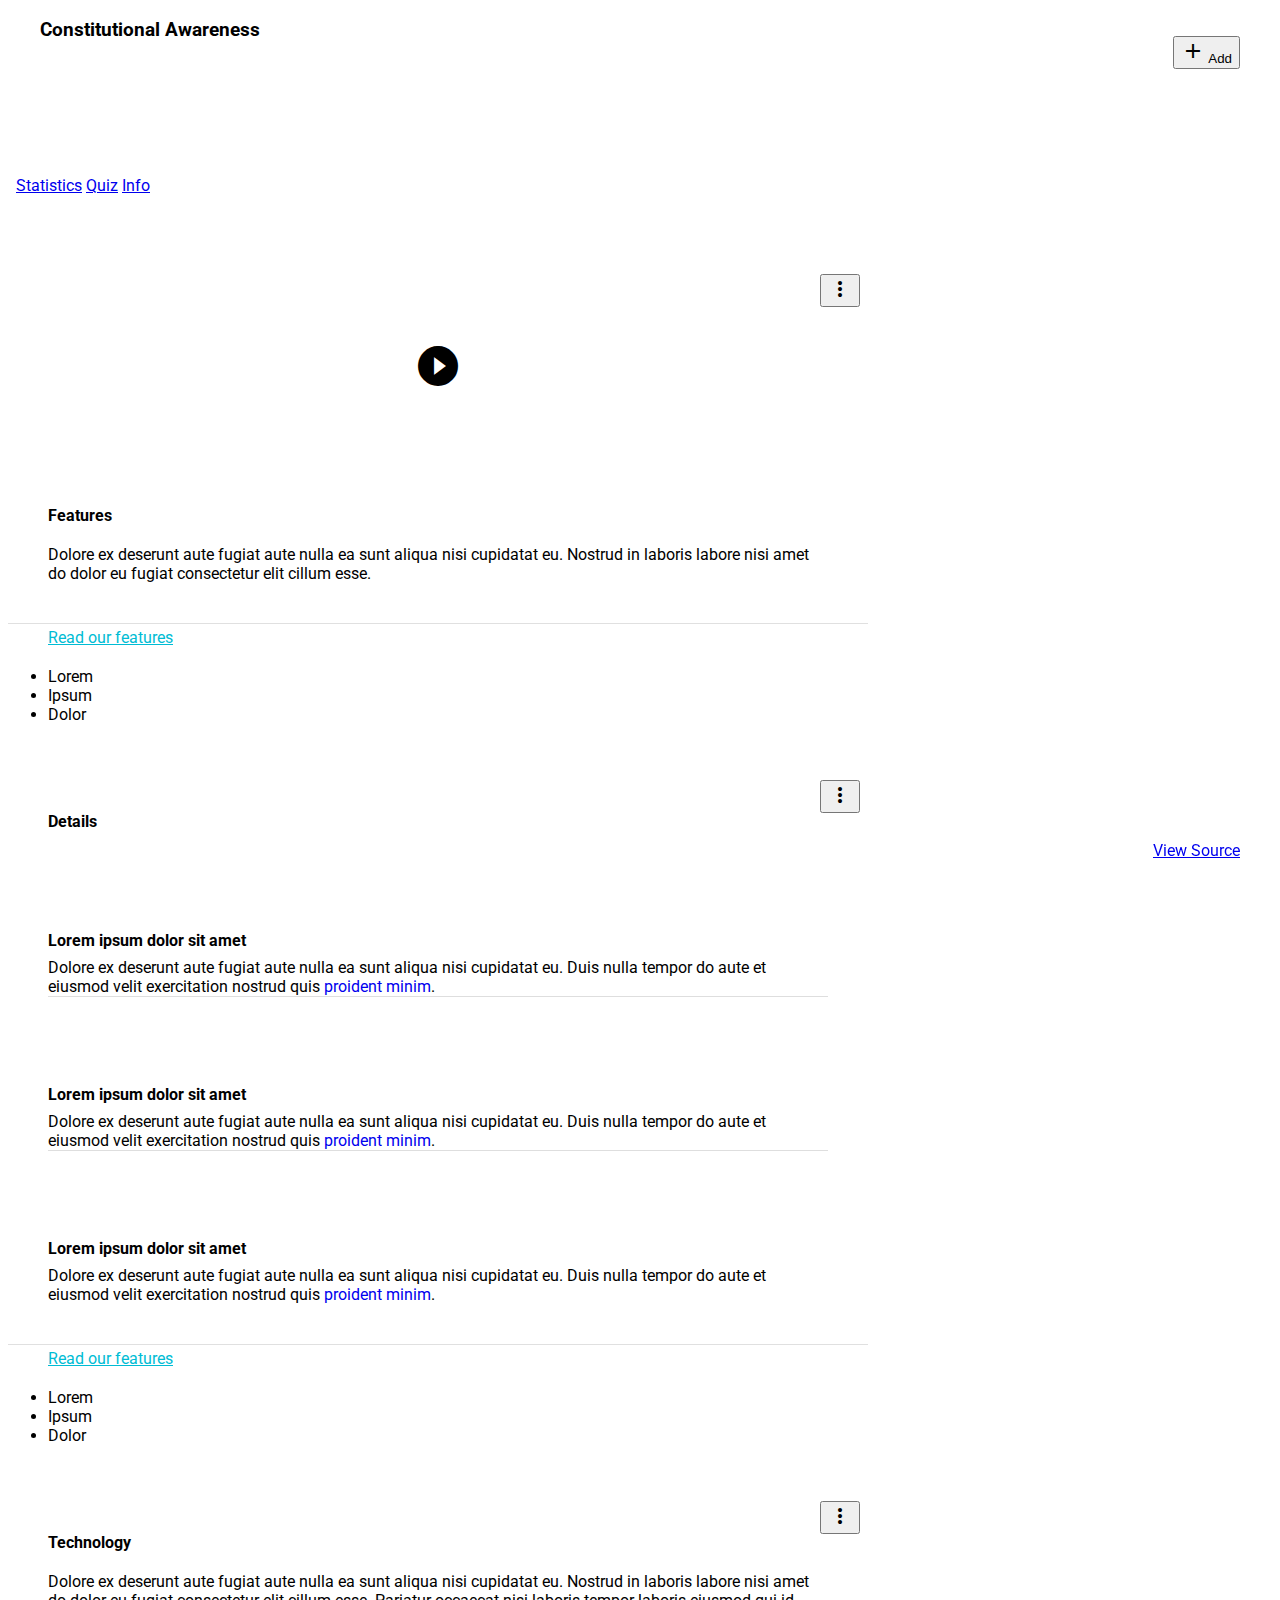
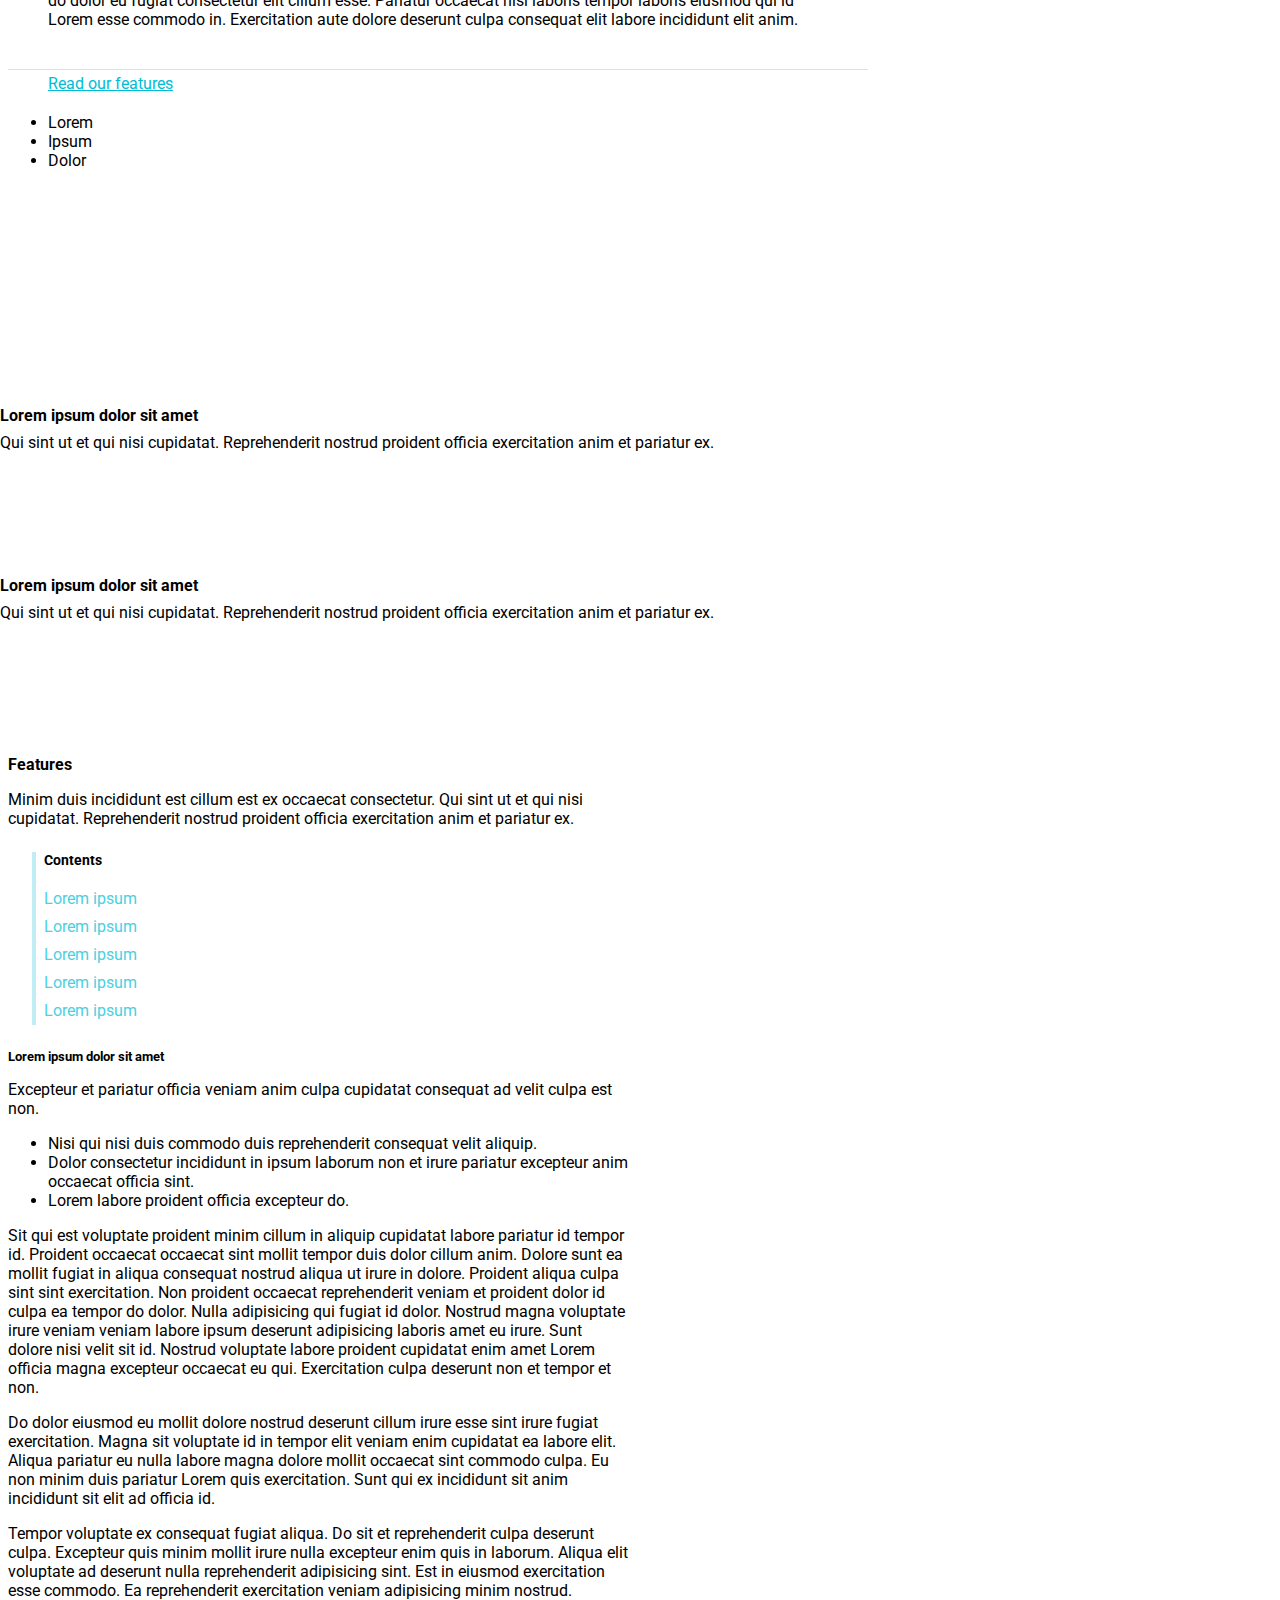
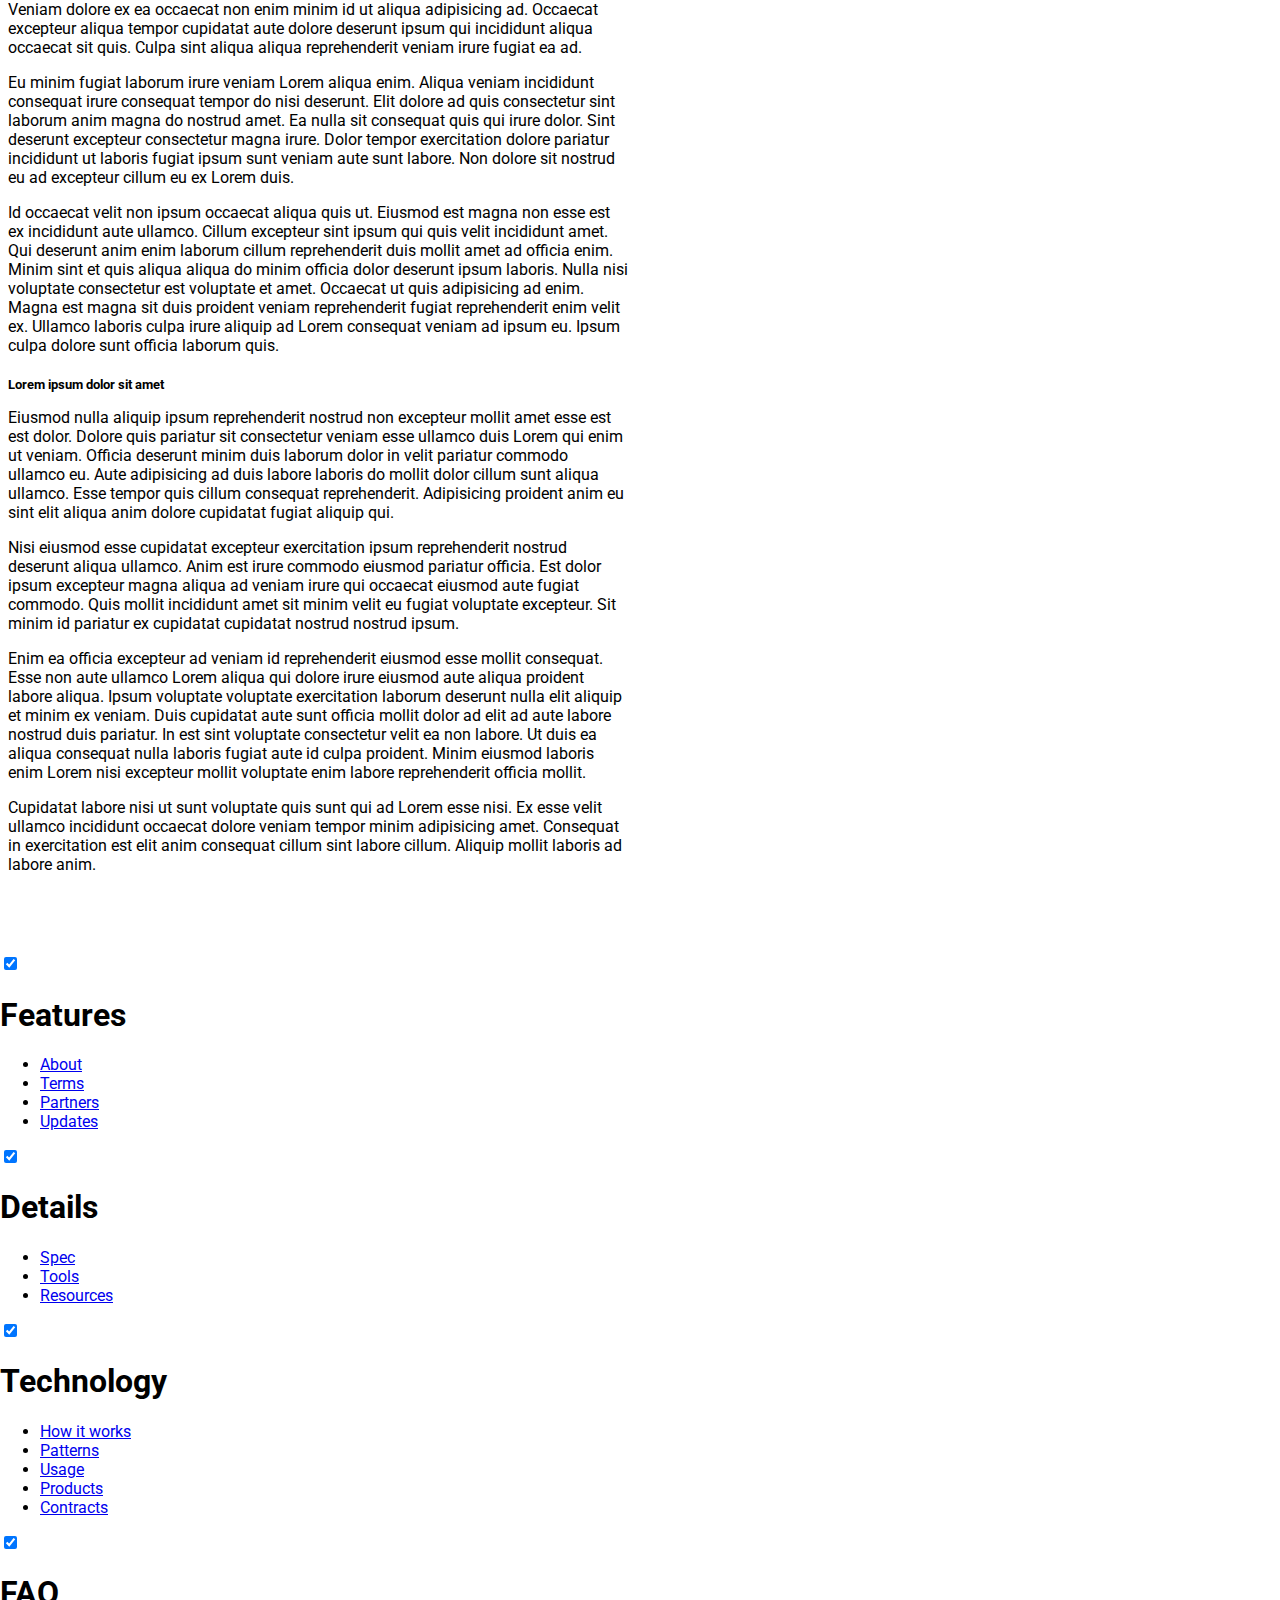
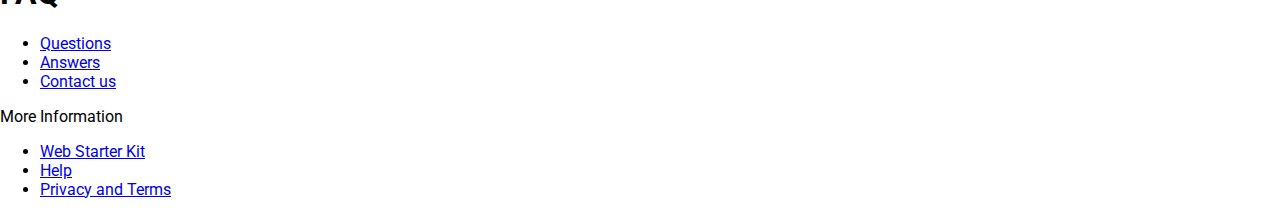
==== mdl-template-text-only/index.html @ 5928e8d0 "update" ====
<!doctype html>
<!--
  Material Design Lite
  Copyright 2015 Google Inc. All rights reserved.

  Licensed under the Apache License, Version 2.0 (the "License");
  you may not use this file except in compliance with the License.
  You may obtain a copy of the License at

      https://www.apache.org/licenses/LICENSE-2.0

  Unless required by applicable law or agreed to in writing, software
  distributed under the License is distributed on an "AS IS" BASIS,
  WITHOUT WARRANTIES OR CONDITIONS OF ANY KIND, either express or implied.
  See the License for the specific language governing permissions and
  limitations under the License
-->
<html lang="en">
  <head>
    <meta charset="utf-8">
    <meta http-equiv="X-UA-Compatible" content="IE=edge">
    <meta name="description" content="A front-end template that helps you build fast, modern mobile web apps.">
    <meta name="viewport" content="width=device-width, initial-scale=1">
    <title>Material Design Lite</title>

    <!-- Add to homescreen for Chrome on Android -->
    <meta name="mobile-web-app-capable" content="yes">
    <link rel="icon" sizes="192x192" href="images/android-desktop.png">

    <!-- Add to homescreen for Safari on iOS -->
    <meta name="apple-mobile-web-app-capable" content="yes">
    <meta name="apple-mobile-web-app-status-bar-style" content="black">
    <meta name="apple-mobile-web-app-title" content="Material Design Lite">
    <link rel="apple-touch-icon-precomposed" href="images/ios-desktop.png">

    <!-- Tile icon for Win8 (144x144 + tile color) -->
    <meta name="msapplication-TileImage" content="images/touch/ms-touch-icon-144x144-precomposed.png">
    <meta name="msapplication-TileColor" content="#3372DF">

    <link rel="shortcut icon" href="images/favicon.png">

    <!-- SEO: If your mobile URL is different from the desktop URL, add a canonical link to the desktop page https://developers.google.com/webmasters/smartphone-sites/feature-phones -->
    <!--
    <link rel="canonical" href="http://www.example.com/">
    -->

    <link rel="stylesheet" href="https://fonts.googleapis.com/css?family=Roboto:regular,bold,italic,thin,light,bolditalic,black,medium&amp;lang=en">
    <link rel="stylesheet" href="https://fonts.googleapis.com/icon?family=Material+Icons">
    <link rel="stylesheet" href="https://code.getmdl.io/1.1.1/material.deep_purple-pink.min.css">
    <link rel="stylesheet" href="styles.css">
    <style>
    #view-source {
      position: fixed;
      display: block;
      right: 0;
      bottom: 0;
      margin-right: 40px;
      margin-bottom: 40px;
      z-index: 900;
    }
    </style>
  </head>
  <body class="mdl-demo mdl-color--grey-100 mdl-color-text--grey-700 mdl-base">
    <div class="mdl-layout mdl-js-layout mdl-layout--fixed-header">
      <header class="mdl-layout__header mdl-layout__header--scroll mdl-color--primary">
        <div style="height:15vh" class="mdl-layout--large-screen-only mdl-layout__header-row">
          <h3>Constitutional Awareness</h3>
        </div>
        <div class="mdl-layout__tab-bar mdl-js-ripple-effect mdl-color--primary-dark">
          <a href="#overview" class="mdl-layout__tab is-active">Statistics</a>
          <a href="#features" class="mdl-layout__tab">Quiz</a>
          <a href="#features" class="mdl-layout__tab">Info</a>
          <button class="mdl-button mdl-js-button mdl-button--fab mdl-js-ripple-effect mdl-button--colored mdl-shadow--4dp mdl-color--accent" id="add">
            <i class="material-icons" role="presentation">add</i>
            <span class="visuallyhidden">Add</span>
          </button>
        </div>
      </header>
      <main class="mdl-layout__content">
        <div class="mdl-layout__tab-panel is-active" id="overview">
          <section class="section--center mdl-grid mdl-grid--no-spacing mdl-shadow--2dp">
            <header class="section__play-btn mdl-cell mdl-cell--3-col-desktop mdl-cell--2-col-tablet mdl-cell--4-col-phone mdl-color--teal-100 mdl-color-text--white">
              <i class="material-icons">play_circle_filled</i>
            </header>
            <div class="mdl-card mdl-cell mdl-cell--9-col-desktop mdl-cell--6-col-tablet mdl-cell--4-col-phone">
              <div class="mdl-card__supporting-text">
                <h4>Features</h4>
                Dolore ex deserunt aute fugiat aute nulla ea sunt aliqua nisi cupidatat eu. Nostrud in laboris labore nisi amet do dolor eu fugiat consectetur elit cillum esse.
              </div>
              <div class="mdl-card__actions">
                <a href="#" class="mdl-button">Read our features</a>
              </div>
            </div>
            <button class="mdl-button mdl-js-button mdl-js-ripple-effect mdl-button--icon" id="btn1">
              <i class="material-icons">more_vert</i>
            </button>
            <ul class="mdl-menu mdl-js-menu mdl-menu--bottom-right" for="btn1">
              <li class="mdl-menu__item">Lorem</li>
              <li class="mdl-menu__item" disabled>Ipsum</li>
              <li class="mdl-menu__item">Dolor</li>
            </ul>
          </section>
          <section class="section--center mdl-grid mdl-grid--no-spacing mdl-shadow--2dp">
            <div class="mdl-card mdl-cell mdl-cell--12-col">
              <div class="mdl-card__supporting-text mdl-grid mdl-grid--no-spacing">
                <h4 class="mdl-cell mdl-cell--12-col">Details</h4>
                <div class="section__circle-container mdl-cell mdl-cell--2-col mdl-cell--1-col-phone">
                  <div class="section__circle-container__circle mdl-color--primary"></div>
                </div>
                <div class="section__text mdl-cell mdl-cell--10-col-desktop mdl-cell--6-col-tablet mdl-cell--3-col-phone">
                  <h5>Lorem ipsum dolor sit amet</h5>
                  Dolore ex deserunt aute fugiat aute nulla ea sunt aliqua nisi cupidatat eu. Duis nulla tempor do aute et eiusmod velit exercitation nostrud quis <a href="#">proident minim</a>.
                </div>
                <div class="section__circle-container mdl-cell mdl-cell--2-col mdl-cell--1-col-phone">
                  <div class="section__circle-container__circle mdl-color--primary"></div>
                </div>
                <div class="section__text mdl-cell mdl-cell--10-col-desktop mdl-cell--6-col-tablet mdl-cell--3-col-phone">
                  <h5>Lorem ipsum dolor sit amet</h5>
                  Dolore ex deserunt aute fugiat aute nulla ea sunt aliqua nisi cupidatat eu. Duis nulla tempor do aute et eiusmod velit exercitation nostrud quis <a href="#">proident minim</a>.
                </div>
                <div class="section__circle-container mdl-cell mdl-cell--2-col mdl-cell--1-col-phone">
                  <div class="section__circle-container__circle mdl-color--primary"></div>
                </div>
                <div class="section__text mdl-cell mdl-cell--10-col-desktop mdl-cell--6-col-tablet mdl-cell--3-col-phone">
                  <h5>Lorem ipsum dolor sit amet</h5>
                  Dolore ex deserunt aute fugiat aute nulla ea sunt aliqua nisi cupidatat eu. Duis nulla tempor do aute et eiusmod velit exercitation nostrud quis <a href="#">proident minim</a>.
                </div>
              </div>
              <div class="mdl-card__actions">
                <a href="#" class="mdl-button">Read our features</a>
              </div>
            </div>
            <button class="mdl-button mdl-js-button mdl-js-ripple-effect mdl-button--icon" id="btn2">
              <i class="material-icons">more_vert</i>
            </button>
            <ul class="mdl-menu mdl-js-menu mdl-menu--bottom-right" for="btn2">
              <li class="mdl-menu__item">Lorem</li>
              <li class="mdl-menu__item" disabled>Ipsum</li>
              <li class="mdl-menu__item">Dolor</li>
            </ul>
          </section>
          <section class="section--center mdl-grid mdl-grid--no-spacing mdl-shadow--2dp">
            <div class="mdl-card mdl-cell mdl-cell--12-col">
              <div class="mdl-card__supporting-text">
                <h4>Technology</h4>
                Dolore ex deserunt aute fugiat aute nulla ea sunt aliqua nisi cupidatat eu. Nostrud in laboris labore nisi amet do dolor eu fugiat consectetur elit cillum esse. Pariatur occaecat nisi laboris tempor laboris eiusmod qui id Lorem esse commodo in. Exercitation aute dolore deserunt culpa consequat elit labore incididunt elit anim.
              </div>
              <div class="mdl-card__actions">
                <a href="#" class="mdl-button">Read our features</a>
              </div>
            </div>
            <button class="mdl-button mdl-js-button mdl-js-ripple-effect mdl-button--icon" id="btn3">
              <i class="material-icons">more_vert</i>
            </button>
            <ul class="mdl-menu mdl-js-menu mdl-menu--bottom-right" for="btn3">
              <li class="mdl-menu__item">Lorem</li>
              <li class="mdl-menu__item" disabled>Ipsum</li>
              <li class="mdl-menu__item">Dolor</li>
            </ul>
          </section>
          <section class="section--footer mdl-color--white mdl-grid">
            <div class="section__circle-container mdl-cell mdl-cell--2-col mdl-cell--1-col-phone">
              <div class="section__circle-container__circle mdl-color--accent section__circle--big"></div>
            </div>
            <div class="section__text mdl-cell mdl-cell--4-col-desktop mdl-cell--6-col-tablet mdl-cell--3-col-phone">
              <h5>Lorem ipsum dolor sit amet</h5>
              Qui sint ut et qui nisi cupidatat. Reprehenderit nostrud proident officia exercitation anim et pariatur ex.
            </div>
            <div class="section__circle-container mdl-cell mdl-cell--2-col mdl-cell--1-col-phone">
              <div class="section__circle-container__circle mdl-color--accent section__circle--big"></div>
            </div>
            <div class="section__text mdl-cell mdl-cell--4-col-desktop mdl-cell--6-col-tablet mdl-cell--3-col-phone">
              <h5>Lorem ipsum dolor sit amet</h5>
              Qui sint ut et qui nisi cupidatat. Reprehenderit nostrud proident officia exercitation anim et pariatur ex.
            </div>
          </section>
        </div>
        <div class="mdl-layout__tab-panel" id="features">
          <section class="section--center mdl-grid mdl-grid--no-spacing">
            <div class="mdl-cell mdl-cell--12-col">
              <h4>Features</h4>
              Minim duis incididunt est cillum est ex occaecat consectetur. Qui sint ut et qui nisi cupidatat. Reprehenderit nostrud proident officia exercitation anim et pariatur ex.
              <ul class="toc">
                <h4>Contents</h4>
                <a href="#lorem1">Lorem ipsum</a>
                <a href="#lorem2">Lorem ipsum</a>
                <a href="#lorem3">Lorem ipsum</a>
                <a href="#lorem4">Lorem ipsum</a>
                <a href="#lorem5">Lorem ipsum</a>
              </ul>

              <h5 id="lorem1">Lorem ipsum dolor sit amet</h5>
              Excepteur et pariatur officia veniam anim culpa cupidatat consequat ad velit culpa est non.
              <ul>
                <li>Nisi qui nisi duis commodo duis reprehenderit consequat velit aliquip.</li>
                <li>Dolor consectetur incididunt in ipsum laborum non et irure pariatur excepteur anim occaecat officia sint.</li>
                <li>Lorem labore proident officia excepteur do.</li>
              </ul>

              <p>
                Sit qui est voluptate proident minim cillum in aliquip cupidatat labore pariatur id tempor id. Proident occaecat occaecat sint mollit tempor duis dolor cillum anim. Dolore sunt ea mollit fugiat in aliqua consequat nostrud aliqua ut irure in dolore. Proident aliqua culpa sint sint exercitation. Non proident occaecat reprehenderit veniam et proident dolor id culpa ea tempor do dolor. Nulla adipisicing qui fugiat id dolor. Nostrud magna voluptate irure veniam veniam labore ipsum deserunt adipisicing laboris amet eu irure. Sunt dolore nisi velit sit id. Nostrud voluptate labore proident cupidatat enim amet Lorem officia magna excepteur occaecat eu qui. Exercitation culpa deserunt non et tempor et non.
              </p>
              <p>
                Do dolor eiusmod eu mollit dolore nostrud deserunt cillum irure esse sint irure fugiat exercitation. Magna sit voluptate id in tempor elit veniam enim cupidatat ea labore elit. Aliqua pariatur eu nulla labore magna dolore mollit occaecat sint commodo culpa. Eu non minim duis pariatur Lorem quis exercitation. Sunt qui ex incididunt sit anim incididunt sit elit ad officia id.
              </p>
              <p id="lorem2">
                Tempor voluptate ex consequat fugiat aliqua. Do sit et reprehenderit culpa deserunt culpa. Excepteur quis minim mollit irure nulla excepteur enim quis in laborum. Aliqua elit voluptate ad deserunt nulla reprehenderit adipisicing sint. Est in eiusmod exercitation esse commodo. Ea reprehenderit exercitation veniam adipisicing minim nostrud. Veniam dolore ex ea occaecat non enim minim id ut aliqua adipisicing ad. Occaecat excepteur aliqua tempor cupidatat aute dolore deserunt ipsum qui incididunt aliqua occaecat sit quis. Culpa sint aliqua aliqua reprehenderit veniam irure fugiat ea ad.
              </p>
              <p>
                Eu minim fugiat laborum irure veniam Lorem aliqua enim. Aliqua veniam incididunt consequat irure consequat tempor do nisi deserunt. Elit dolore ad quis consectetur sint laborum anim magna do nostrud amet. Ea nulla sit consequat quis qui irure dolor. Sint deserunt excepteur consectetur magna irure. Dolor tempor exercitation dolore pariatur incididunt ut laboris fugiat ipsum sunt veniam aute sunt labore. Non dolore sit nostrud eu ad excepteur cillum eu ex Lorem duis.
              </p>
              <p>
                Id occaecat velit non ipsum occaecat aliqua quis ut. Eiusmod est magna non esse est ex incididunt aute ullamco. Cillum excepteur sint ipsum qui quis velit incididunt amet. Qui deserunt anim enim laborum cillum reprehenderit duis mollit amet ad officia enim. Minim sint et quis aliqua aliqua do minim officia dolor deserunt ipsum laboris. Nulla nisi voluptate consectetur est voluptate et amet. Occaecat ut quis adipisicing ad enim. Magna est magna sit duis proident veniam reprehenderit fugiat reprehenderit enim velit ex. Ullamco laboris culpa irure aliquip ad Lorem consequat veniam ad ipsum eu. Ipsum culpa dolore sunt officia laborum quis.
              </p>

              <h5 id="lorem3">Lorem ipsum dolor sit amet</h5>

              <p id="lorem4">
                Eiusmod nulla aliquip ipsum reprehenderit nostrud non excepteur mollit amet esse est est dolor. Dolore quis pariatur sit consectetur veniam esse ullamco duis Lorem qui enim ut veniam. Officia deserunt minim duis laborum dolor in velit pariatur commodo ullamco eu. Aute adipisicing ad duis labore laboris do mollit dolor cillum sunt aliqua ullamco. Esse tempor quis cillum consequat reprehenderit. Adipisicing proident anim eu sint elit aliqua anim dolore cupidatat fugiat aliquip qui.
              </p>
              <p id="lorem5">
                Nisi eiusmod esse cupidatat excepteur exercitation ipsum reprehenderit nostrud deserunt aliqua ullamco. Anim est irure commodo eiusmod pariatur officia. Est dolor ipsum excepteur magna aliqua ad veniam irure qui occaecat eiusmod aute fugiat commodo. Quis mollit incididunt amet sit minim velit eu fugiat voluptate excepteur. Sit minim id pariatur ex cupidatat cupidatat nostrud nostrud ipsum.
              </p>
              <p>
                Enim ea officia excepteur ad veniam id reprehenderit eiusmod esse mollit consequat. Esse non aute ullamco Lorem aliqua qui dolore irure eiusmod aute aliqua proident labore aliqua. Ipsum voluptate voluptate exercitation laborum deserunt nulla elit aliquip et minim ex veniam. Duis cupidatat aute sunt officia mollit dolor ad elit ad aute labore nostrud duis pariatur. In est sint voluptate consectetur velit ea non labore. Ut duis ea aliqua consequat nulla laboris fugiat aute id culpa proident. Minim eiusmod laboris enim Lorem nisi excepteur mollit voluptate enim labore reprehenderit officia mollit.
              </p>
              <p>
                Cupidatat labore nisi ut sunt voluptate quis sunt qui ad Lorem esse nisi. Ex esse velit ullamco incididunt occaecat dolore veniam tempor minim adipisicing amet. Consequat in exercitation est elit anim consequat cillum sint labore cillum. Aliquip mollit laboris ad labore anim.
              </p>
            </div>
          </section>
        </div>
        <footer class="mdl-mega-footer">
          <div class="mdl-mega-footer--middle-section">
            <div class="mdl-mega-footer--drop-down-section">
              <input class="mdl-mega-footer--heading-checkbox" type="checkbox" checked>
              <h1 class="mdl-mega-footer--heading">Features</h1>
              <ul class="mdl-mega-footer--link-list">
                <li><a href="#">About</a></li>
                <li><a href="#">Terms</a></li>
                <li><a href="#">Partners</a></li>
                <li><a href="#">Updates</a></li>
              </ul>
            </div>
            <div class="mdl-mega-footer--drop-down-section">
              <input class="mdl-mega-footer--heading-checkbox" type="checkbox" checked>
              <h1 class="mdl-mega-footer--heading">Details</h1>
              <ul class="mdl-mega-footer--link-list">
                <li><a href="#">Spec</a></li>
                <li><a href="#">Tools</a></li>
                <li><a href="#">Resources</a></li>
              </ul>
            </div>
            <div class="mdl-mega-footer--drop-down-section">
              <input class="mdl-mega-footer--heading-checkbox" type="checkbox" checked>
              <h1 class="mdl-mega-footer--heading">Technology</h1>
              <ul class="mdl-mega-footer--link-list">
                <li><a href="#">How it works</a></li>
                <li><a href="#">Patterns</a></li>
                <li><a href="#">Usage</a></li>
                <li><a href="#">Products</a></li>
                <li><a href="#">Contracts</a></li>
              </ul>
            </div>
            <div class="mdl-mega-footer--drop-down-section">
              <input class="mdl-mega-footer--heading-checkbox" type="checkbox" checked>
              <h1 class="mdl-mega-footer--heading">FAQ</h1>
              <ul class="mdl-mega-footer--link-list">
                <li><a href="#">Questions</a></li>
                <li><a href="#">Answers</a></li>
                <li><a href="#">Contact us</a></li>
              </ul>
            </div>
          </div>
          <div class="mdl-mega-footer--bottom-section">
            <div class="mdl-logo">
              More Information
            </div>
            <ul class="mdl-mega-footer--link-list">
              <li><a href="https://developers.google.com/web/starter-kit/">Web Starter Kit</a></li>
              <li><a href="#">Help</a></li>
              <li><a href="#">Privacy and Terms</a></li>
            </ul>
          </div>
        </footer>
      </main>
    </div>
    <a href="https://github.com/google/material-design-lite/blob/master/templates/text-only/" target="_blank" id="view-source" class="mdl-button mdl-js-button mdl-button--raised mdl-js-ripple-effect mdl-color--accent mdl-color-text--accent-contrast">View Source</a>
    <script src="https://code.getmdl.io/1.1.1/material.min.js"></script>
  </body>
</html>
---- mdl-template-text-only/styles.css ----
/**
 * Copyright 2015 Google Inc. All Rights Reserved.
 *
 * Licensed under the Apache License, Version 2.0 (the "License");
 * you may not use this file except in compliance with the License.
 * You may obtain a copy of the License at
 *
 *      http://www.apache.org/licenses/LICENSE-2.0
 *
 * Unless required by applicable law or agreed to in writing, software
 * distributed under the License is distributed on an "AS IS" BASIS,
 * WITHOUT WARRANTIES OR CONDITIONS OF ANY KIND, either express or implied.
 * See the License for the specific language governing permissions and
 * limitations under the License.
 */

html, body {
  font-family: 'Roboto', 'Helvetica', sans-serif;
  margin: 0;
  padding: 0;
}
.mdl-demo .mdl-layout__header-row {
  padding-left: 40px;
}
.mdl-demo .mdl-layout.is-small-screen .mdl-layout__header-row h3 {
  font-size: inherit;
}
.mdl-demo .mdl-layout__tab-bar-button {
  display: none;
}
.mdl-demo .mdl-layout.is-small-screen .mdl-layout__tab-bar .mdl-button {
  display: none;
}
.mdl-demo .mdl-layout:not(.is-small-screen) .mdl-layout__tab-bar,
.mdl-demo .mdl-layout:not(.is-small-screen) .mdl-layout__tab-bar-container {
  overflow: visible;
}
.mdl-demo .mdl-layout__tab-bar-container {
  height: 64px;
}
.mdl-demo .mdl-layout__tab-bar {
  padding: 0;
  padding-left: 16px;
  box-sizing: border-box;
  height: 100%;
  width: 100%;
}
.mdl-demo .mdl-layout__tab-bar .mdl-layout__tab {
  height: 64px;
  line-height: 64px;
}
.mdl-demo .mdl-layout__tab-bar .mdl-layout__tab.is-active::after {
  background-color: white;
  height: 4px;
}
.mdl-demo main > .mdl-layout__tab-panel {
  padding: 8px;
  padding-top: 48px;
}
.mdl-demo .mdl-card {
  height: auto;
  display: -webkit-flex;
  display: -ms-flexbox;
  display: flex;
  -webkit-flex-direction: column;
      -ms-flex-direction: column;
          flex-direction: column;
}
.mdl-demo .mdl-card > * {
  height: auto;
}
.mdl-demo .mdl-card .mdl-card__supporting-text {
  margin: 40px;
  -webkit-flex-grow: 1;
      -ms-flex-positive: 1;
          flex-grow: 1;
  padding: 0;
  color: inherit;
  width: calc(100% - 80px);
}
.mdl-demo.mdl-demo .mdl-card__supporting-text h4 {
  margin-top: 0;
  margin-bottom: 20px;
}
.mdl-demo .mdl-card__actions {
  margin: 0;
  padding: 4px 40px;
  color: inherit;
}
.mdl-demo .mdl-card__actions a {
  color: #00BCD4;
  margin: 0;
}
.mdl-demo .mdl-card__actions a:hover,
.mdl-demo .mdl-card__actions a:active {
  color: inherit;
  background-color: transparent;
}
.mdl-demo .mdl-card__supporting-text + .mdl-card__actions {
  border-top: 1px solid rgba(0, 0, 0, 0.12);
}
.mdl-demo #add {
  position: absolute;
  right: 40px;
  top: 36px;
  z-index: 999;
}

.mdl-demo .mdl-layout__content section:not(:last-of-type) {
  position: relative;
  margin-bottom: 48px;
}
.mdl-demo section.section--center {
  max-width: 860px;
}
.mdl-demo #features section.section--center {
  max-width: 620px;
}
.mdl-demo section > header{
  display: -webkit-flex;
  display: -ms-flexbox;
  display: flex;
  -webkit-align-items: center;
      -ms-flex-align: center;
          align-items: center;
  -webkit-justify-content: center;
      -ms-flex-pack: center;
          justify-content: center;
}
.mdl-demo section > .section__play-btn {
  min-height: 200px;
}
.mdl-demo section > header > .material-icons {
  font-size: 3rem;
}
.mdl-demo section > button {
  position: absolute;
  z-index: 99;
  top: 8px;
  right: 8px;
}
.mdl-demo section .section__circle {
  display: -webkit-flex;
  display: -ms-flexbox;
  display: flex;
  -webkit-align-items: center;
      -ms-flex-align: center;
          align-items: center;
  -webkit-justify-content: flex-start;
      -ms-flex-pack: start;
          justify-content: flex-start;
  -webkit-flex-grow: 0;
      -ms-flex-positive: 0;
          flex-grow: 0;
  -webkit-flex-shrink: 1;
      -ms-flex-negative: 1;
          flex-shrink: 1;
}
.mdl-demo section .section__text {
  -webkit-flex-grow: 1;
      -ms-flex-positive: 1;
          flex-grow: 1;
  -webkit-flex-shrink: 0;
      -ms-flex-negative: 0;
          flex-shrink: 0;
  padding-top: 8px;
}
.mdl-demo section .section__text h5 {
  font-size: inherit;
  margin: 0;
  margin-bottom: 0.5em;
}
.mdl-demo section .section__text a {
  text-decoration: none;
}
.mdl-demo section .section__circle-container > .section__circle-container__circle {
  width: 64px;
  height: 64px;
  border-radius: 32px;
  margin: 8px 0;
}
.mdl-demo section.section--footer .section__circle--big {
  width: 100px;
  height: 100px;
  border-radius: 50px;
  margin: 8px 32px;
}
.mdl-demo .is-small-screen section.section--footer .section__circle--big {
  width: 50px;
  height: 50px;
  border-radius: 25px;
  margin: 8px 16px;
}
.mdl-demo section.section--footer {
  padding: 64px 0;
  margin: 0 -8px -8px -8px;
}
.mdl-demo section.section--center .section__text:not(:last-child) {
  border-bottom: 1px solid rgba(0,0,0,.13);
}
.mdl-demo .mdl-card .mdl-card__supporting-text > h3:first-child {
  margin-bottom: 24px;
}
.mdl-demo .mdl-layout__tab-panel:not(#overview) {
  background-color: white;
}
.mdl-demo #features section {
  margin-bottom: 72px;
}
.mdl-demo #features h4, #features h5 {
  margin-bottom: 16px;
}
.mdl-demo .toc {
  border-left: 4px solid #C1EEF4;
  margin: 24px;
  padding: 0;
  padding-left: 8px;
  display: -webkit-flex;
  display: -ms-flexbox;
  display: flex;
  -webkit-flex-direction: column;
      -ms-flex-direction: column;
          flex-direction: column;
}
.mdl-demo .toc h4 {
  font-size: 0.9rem;
  margin-top: 0;
}
.mdl-demo .toc a {
  color: #4DD0E1;
  text-decoration: none;
  font-size: 16px;
  line-height: 28px;
  display: block;
}
.mdl-demo .mdl-menu__container {
  z-index: 99;
}
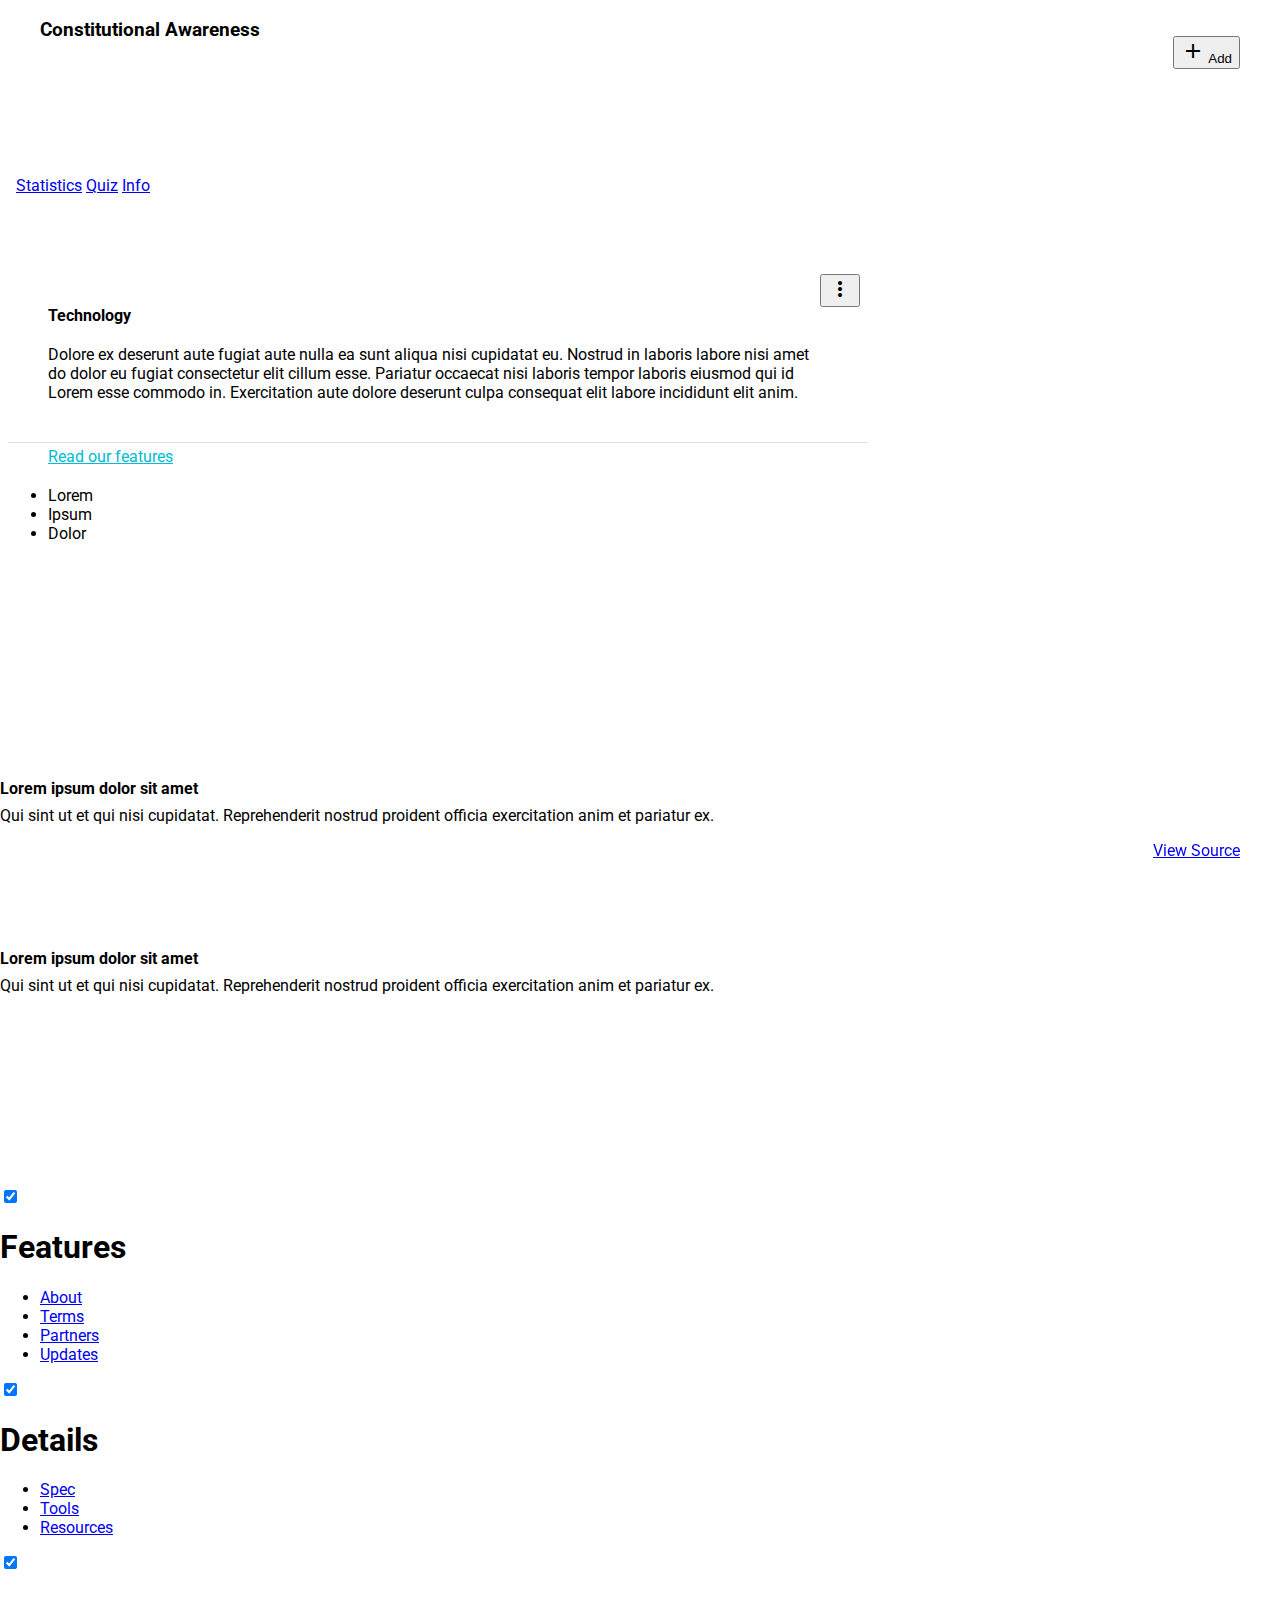
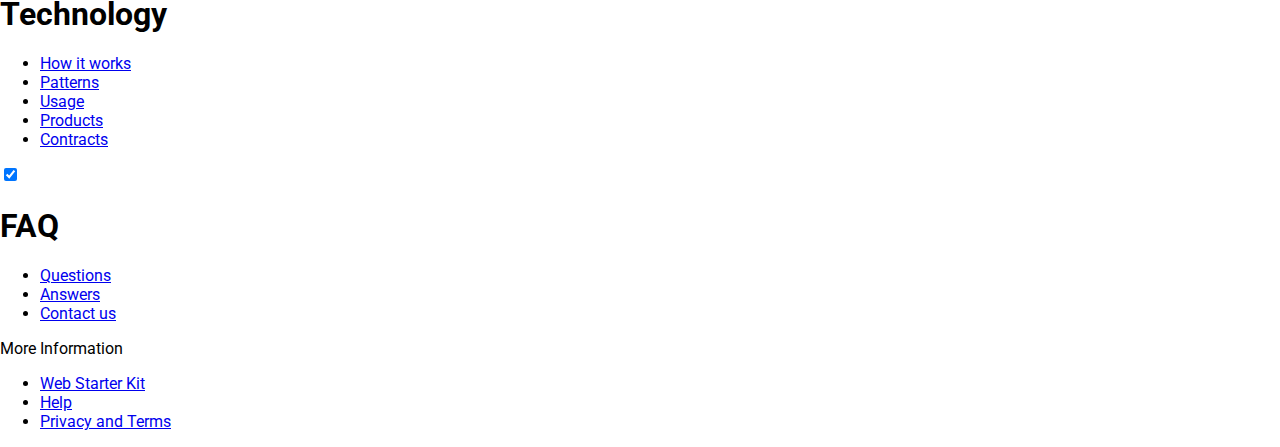
==== commit dc99336e: "update" ====
--- a/mdl-template-text-only/index.html
+++ b/mdl-template-text-only/index.html
@@ -79,67 +79,6 @@
       <main class="mdl-layout__content">
         <div class="mdl-layout__tab-panel is-active" id="overview">
           <section class="section--center mdl-grid mdl-grid--no-spacing mdl-shadow--2dp">
-            <header class="section__play-btn mdl-cell mdl-cell--3-col-desktop mdl-cell--2-col-tablet mdl-cell--4-col-phone mdl-color--teal-100 mdl-color-text--white">
-              <i class="material-icons">play_circle_filled</i>
-            </header>
-            <div class="mdl-card mdl-cell mdl-cell--9-col-desktop mdl-cell--6-col-tablet mdl-cell--4-col-phone">
-              <div class="mdl-card__supporting-text">
-                <h4>Features</h4>
-                Dolore ex deserunt aute fugiat aute nulla ea sunt aliqua nisi cupidatat eu. Nostrud in laboris labore nisi amet do dolor eu fugiat consectetur elit cillum esse.
-              </div>
-              <div class="mdl-card__actions">
-                <a href="#" class="mdl-button">Read our features</a>
-              </div>
-            </div>
-            <button class="mdl-button mdl-js-button mdl-js-ripple-effect mdl-button--icon" id="btn1">
-              <i class="material-icons">more_vert</i>
-            </button>
-            <ul class="mdl-menu mdl-js-menu mdl-menu--bottom-right" for="btn1">
-              <li class="mdl-menu__item">Lorem</li>
-              <li class="mdl-menu__item" disabled>Ipsum</li>
-              <li class="mdl-menu__item">Dolor</li>
-            </ul>
-          </section>
-          <section class="section--center mdl-grid mdl-grid--no-spacing mdl-shadow--2dp">
-            <div class="mdl-card mdl-cell mdl-cell--12-col">
-              <div class="mdl-card__supporting-text mdl-grid mdl-grid--no-spacing">
-                <h4 class="mdl-cell mdl-cell--12-col">Details</h4>
-                <div class="section__circle-container mdl-cell mdl-cell--2-col mdl-cell--1-col-phone">
-                  <div class="section__circle-container__circle mdl-color--primary"></div>
-                </div>
-                <div class="section__text mdl-cell mdl-cell--10-col-desktop mdl-cell--6-col-tablet mdl-cell--3-col-phone">
-                  <h5>Lorem ipsum dolor sit amet</h5>
-                  Dolore ex deserunt aute fugiat aute nulla ea sunt aliqua nisi cupidatat eu. Duis nulla tempor do aute et eiusmod velit exercitation nostrud quis <a href="#">proident minim</a>.
-                </div>
-                <div class="section__circle-container mdl-cell mdl-cell--2-col mdl-cell--1-col-phone">
-                  <div class="section__circle-container__circle mdl-color--primary"></div>
-                </div>
-                <div class="section__text mdl-cell mdl-cell--10-col-desktop mdl-cell--6-col-tablet mdl-cell--3-col-phone">
-                  <h5>Lorem ipsum dolor sit amet</h5>
-                  Dolore ex deserunt aute fugiat aute nulla ea sunt aliqua nisi cupidatat eu. Duis nulla tempor do aute et eiusmod velit exercitation nostrud quis <a href="#">proident minim</a>.
-                </div>
-                <div class="section__circle-container mdl-cell mdl-cell--2-col mdl-cell--1-col-phone">
-                  <div class="section__circle-container__circle mdl-color--primary"></div>
-                </div>
-                <div class="section__text mdl-cell mdl-cell--10-col-desktop mdl-cell--6-col-tablet mdl-cell--3-col-phone">
-                  <h5>Lorem ipsum dolor sit amet</h5>
-                  Dolore ex deserunt aute fugiat aute nulla ea sunt aliqua nisi cupidatat eu. Duis nulla tempor do aute et eiusmod velit exercitation nostrud quis <a href="#">proident minim</a>.
-                </div>
-              </div>
-              <div class="mdl-card__actions">
-                <a href="#" class="mdl-button">Read our features</a>
-              </div>
-            </div>
-            <button class="mdl-button mdl-js-button mdl-js-ripple-effect mdl-button--icon" id="btn2">
-              <i class="material-icons">more_vert</i>
-            </button>
-            <ul class="mdl-menu mdl-js-menu mdl-menu--bottom-right" for="btn2">
-              <li class="mdl-menu__item">Lorem</li>
-              <li class="mdl-menu__item" disabled>Ipsum</li>
-              <li class="mdl-menu__item">Dolor</li>
-            </ul>
-          </section>
-          <section class="section--center mdl-grid mdl-grid--no-spacing mdl-shadow--2dp">
             <div class="mdl-card mdl-cell mdl-cell--12-col">
               <div class="mdl-card__supporting-text">
                 <h4>Technology</h4>
@@ -178,55 +117,7 @@
         <div class="mdl-layout__tab-panel" id="features">
           <section class="section--center mdl-grid mdl-grid--no-spacing">
             <div class="mdl-cell mdl-cell--12-col">
-              <h4>Features</h4>
-              Minim duis incididunt est cillum est ex occaecat consectetur. Qui sint ut et qui nisi cupidatat. Reprehenderit nostrud proident officia exercitation anim et pariatur ex.
-              <ul class="toc">
-                <h4>Contents</h4>
-                <a href="#lorem1">Lorem ipsum</a>
-                <a href="#lorem2">Lorem ipsum</a>
-                <a href="#lorem3">Lorem ipsum</a>
-                <a href="#lorem4">Lorem ipsum</a>
-                <a href="#lorem5">Lorem ipsum</a>
-              </ul>
-
-              <h5 id="lorem1">Lorem ipsum dolor sit amet</h5>
-              Excepteur et pariatur officia veniam anim culpa cupidatat consequat ad velit culpa est non.
-              <ul>
-                <li>Nisi qui nisi duis commodo duis reprehenderit consequat velit aliquip.</li>
-                <li>Dolor consectetur incididunt in ipsum laborum non et irure pariatur excepteur anim occaecat officia sint.</li>
-                <li>Lorem labore proident officia excepteur do.</li>
-              </ul>
-
-              <p>
-                Sit qui est voluptate proident minim cillum in aliquip cupidatat labore pariatur id tempor id. Proident occaecat occaecat sint mollit tempor duis dolor cillum anim. Dolore sunt ea mollit fugiat in aliqua consequat nostrud aliqua ut irure in dolore. Proident aliqua culpa sint sint exercitation. Non proident occaecat reprehenderit veniam et proident dolor id culpa ea tempor do dolor. Nulla adipisicing qui fugiat id dolor. Nostrud magna voluptate irure veniam veniam labore ipsum deserunt adipisicing laboris amet eu irure. Sunt dolore nisi velit sit id. Nostrud voluptate labore proident cupidatat enim amet Lorem officia magna excepteur occaecat eu qui. Exercitation culpa deserunt non et tempor et non.
-              </p>
-              <p>
-                Do dolor eiusmod eu mollit dolore nostrud deserunt cillum irure esse sint irure fugiat exercitation. Magna sit voluptate id in tempor elit veniam enim cupidatat ea labore elit. Aliqua pariatur eu nulla labore magna dolore mollit occaecat sint commodo culpa. Eu non minim duis pariatur Lorem quis exercitation. Sunt qui ex incididunt sit anim incididunt sit elit ad officia id.
-              </p>
-              <p id="lorem2">
-                Tempor voluptate ex consequat fugiat aliqua. Do sit et reprehenderit culpa deserunt culpa. Excepteur quis minim mollit irure nulla excepteur enim quis in laborum. Aliqua elit voluptate ad deserunt nulla reprehenderit adipisicing sint. Est in eiusmod exercitation esse commodo. Ea reprehenderit exercitation veniam adipisicing minim nostrud. Veniam dolore ex ea occaecat non enim minim id ut aliqua adipisicing ad. Occaecat excepteur aliqua tempor cupidatat aute dolore deserunt ipsum qui incididunt aliqua occaecat sit quis. Culpa sint aliqua aliqua reprehenderit veniam irure fugiat ea ad.
-              </p>
-              <p>
-                Eu minim fugiat laborum irure veniam Lorem aliqua enim. Aliqua veniam incididunt consequat irure consequat tempor do nisi deserunt. Elit dolore ad quis consectetur sint laborum anim magna do nostrud amet. Ea nulla sit consequat quis qui irure dolor. Sint deserunt excepteur consectetur magna irure. Dolor tempor exercitation dolore pariatur incididunt ut laboris fugiat ipsum sunt veniam aute sunt labore. Non dolore sit nostrud eu ad excepteur cillum eu ex Lorem duis.
-              </p>
-              <p>
-                Id occaecat velit non ipsum occaecat aliqua quis ut. Eiusmod est magna non esse est ex incididunt aute ullamco. Cillum excepteur sint ipsum qui quis velit incididunt amet. Qui deserunt anim enim laborum cillum reprehenderit duis mollit amet ad officia enim. Minim sint et quis aliqua aliqua do minim officia dolor deserunt ipsum laboris. Nulla nisi voluptate consectetur est voluptate et amet. Occaecat ut quis adipisicing ad enim. Magna est magna sit duis proident veniam reprehenderit fugiat reprehenderit enim velit ex. Ullamco laboris culpa irure aliquip ad Lorem consequat veniam ad ipsum eu. Ipsum culpa dolore sunt officia laborum quis.
-              </p>
-
-              <h5 id="lorem3">Lorem ipsum dolor sit amet</h5>
-
-              <p id="lorem4">
-                Eiusmod nulla aliquip ipsum reprehenderit nostrud non excepteur mollit amet esse est est dolor. Dolore quis pariatur sit consectetur veniam esse ullamco duis Lorem qui enim ut veniam. Officia deserunt minim duis laborum dolor in velit pariatur commodo ullamco eu. Aute adipisicing ad duis labore laboris do mollit dolor cillum sunt aliqua ullamco. Esse tempor quis cillum consequat reprehenderit. Adipisicing proident anim eu sint elit aliqua anim dolore cupidatat fugiat aliquip qui.
-              </p>
-              <p id="lorem5">
-                Nisi eiusmod esse cupidatat excepteur exercitation ipsum reprehenderit nostrud deserunt aliqua ullamco. Anim est irure commodo eiusmod pariatur officia. Est dolor ipsum excepteur magna aliqua ad veniam irure qui occaecat eiusmod aute fugiat commodo. Quis mollit incididunt amet sit minim velit eu fugiat voluptate excepteur. Sit minim id pariatur ex cupidatat cupidatat nostrud nostrud ipsum.
-              </p>
-              <p>
-                Enim ea officia excepteur ad veniam id reprehenderit eiusmod esse mollit consequat. Esse non aute ullamco Lorem aliqua qui dolore irure eiusmod aute aliqua proident labore aliqua. Ipsum voluptate voluptate exercitation laborum deserunt nulla elit aliquip et minim ex veniam. Duis cupidatat aute sunt officia mollit dolor ad elit ad aute labore nostrud duis pariatur. In est sint voluptate consectetur velit ea non labore. Ut duis ea aliqua consequat nulla laboris fugiat aute id culpa proident. Minim eiusmod laboris enim Lorem nisi excepteur mollit voluptate enim labore reprehenderit officia mollit.
-              </p>
-              <p>
-                Cupidatat labore nisi ut sunt voluptate quis sunt qui ad Lorem esse nisi. Ex esse velit ullamco incididunt occaecat dolore veniam tempor minim adipisicing amet. Consequat in exercitation est elit anim consequat cillum sint labore cillum. Aliquip mollit laboris ad labore anim.
-              </p>
+              
             </div>
           </section>
         </div>
